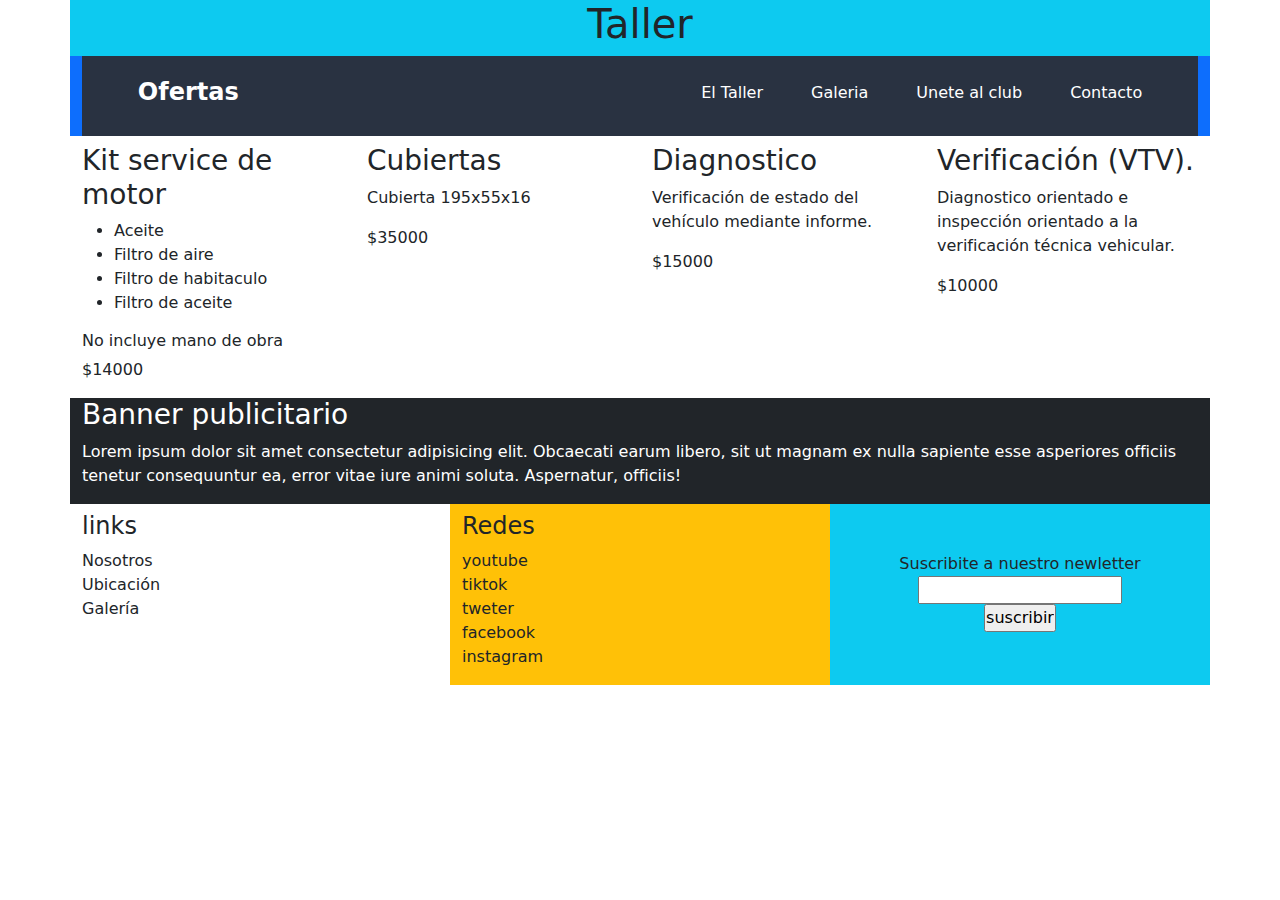
==== index.html @ caceceea "inicio de proyecto" ====
<!DOCTYPE html>
<html lang="es">

<head>
    <meta charset="UTF-8">
    <meta http-equiv="X-UA-Compatible" content="IE=edge">
    <meta name="viewport" content="width=device-width, initial-scale=1.0">
    <link rel="stylesheet" href="css/boostrap.css">
    <!-- Latest compiled and minified CSS -->
    <link href="https://cdn.jsdelivr.net/npm/bootstrap@5.2.1/dist/css/bootstrap.min.css" rel="stylesheet">

    <!-- Latest compiled JavaScript -->
    <script src="https://cdn.jsdelivr.net/npm/bootstrap@5.2.1/dist/js/bootstrap.bundle.min.js"></script>
    <title>Pagina con boos</title>
</head>

<body>

    <div class="container">

        <div class="row bg-info">

            <div class="col-12 text-center">
                <header>
                    <h1>Taller</h1>
                </header>
            </div>

        </div>
        <div class="row">
            <div class="col-12 col-md-12   bg-primary">
                <nav class="nav">
                    <div class="nav__container">
            
                        <h1 class="nav__logo">Ofertas</h1>
            
                        <label for="menu" class="nav__label">
                            <img src="assets/menu.svg" alt="" class="nav__ing">
                        </label>
                        <input type="checkbox" id="menu" class="nav__input">
            
                        <div class="nav__menu">
                            
                            <a href="#" class="nav__item">El Taller</a>
                            <a href="#" class="nav__item">Galeria</a>
                            <a href="#" class="nav__item">Unete al club</a>
                            <a href="#" class="nav__item">Contacto</a>
                        </div>
            
                    </div>
            
                </nav>
            </div>

            

        </div>
        <div class="cuerpo">
            <div class="row">
                <div class="col-12 col-md-3   pt-2 promo">
                    <h3>Kit service de motor</h3>
                    <ul>
                        <li>Aceite</li>
                        <li>Filtro de aire</li>
                        <li>Filtro de habitaculo</li>
                        <li>Filtro de aceite</li>
                    </ul>
                    <h6>No incluye mano de obra</h6>
                    <p>$14000</p>
                </div>
                <div class="col-12 col-md-3   pt-2 promo">
                    <h3>Cubiertas</h3>
                    <p>Cubierta 195x55x16</p>
                    <p>$35000</p>
                </div>
                <div class="col-12 col-md-3   pt-2 promo">
                    <h3>Diagnostico</h3>
                    <p>Verificación de estado del vehículo mediante informe.</p>
                    <p>$15000</p>
                </div>
                <div class="col-12 col-md-3   pt-2 promo">
                    <h3>Verificación (VTV).</h3>
                    <p>Diagnostico orientado e inspección orientado a la verificación técnica vehicular.</p>
                    <p>$10000</p>
                </div>
            </div>

            <div class="row bg-dark text-white banner">
                <h3>Banner publicitario</h3>
                <p>Lorem ipsum dolor sit amet consectetur adipisicing elit. Obcaecati earum libero, sit ut
                    magnam ex
                    nulla sapiente esse asperiores officiis tenetur consequuntur ea, error vitae iure animi
                    soluta.
                    Aspernatur, officiis!</p>
            </div>
        </div>


        <footer>


            <div class="row">
                <div class="col-12 col-md-6 col-lg-4 pt-2 ">
                    <h4>links</h4>
                    <ul class="list-unstyled">
                        <li>Nosotros</li>
                        <li>Ubicación</li>
                        <li>Galería</li>
                        <li></li>
                        <li></li>
                        <li></li>
                    </ul>
                </div>
                <div class="col-12 col-md-6 col-lg-4 pt-2  bg-warning">
                    <h4>Redes</h4>
                    <ul class="list-unstyled">
                        
                        <li>youtube</li>
                        <li>tiktok</li>
                        <li>tweter</li>
                        <li>facebook</li>
                        <li>instagram</li>
                    </ul>
                </div>
                <div class="col-12 col-lg-4 p-5 text-center bg-info">
                    <form action="">
                        <div>
                            <label for="news">Suscribite a nuestro newletter</label>
                            <input type="text" name="news" id="news">
                        </div>
                        <input type="submit" value="suscribir">
                    </form>
                </div>
            </div>
        </footer>
    </div>

</body>

</html>
---- css/boostrap.css ----
@import url('https://fonts.googleapis.com/css2?family=Roboto:wght@300;400;900&display=swap');



* {
    margin: 0;
    padding: 0;
    box-sizing: border-box;
}

body {
    font-family: 'Roboto', sans-serif;
}

.nav {
    background: #293241;
    height: 80px;
    color: #fff;
}

.nav__container {
    display: flex;
    height: 100%;
    width: 90%;
    margin: 0 auto;
    justify-content: space-between;
    align-items: center;
}

.nav__logo {

    font-size: 1.5em;
    font-weight: 900;
}
.nav__menu{
    display: grid;
    grid-auto-flow: column;
    gap: 3em;
}
.nav__item{
    color: #fff;
    text-decoration: none;
    --clippy: polygon(0 0, 0 0, 0 100%, 0% 100%);
    
}

.nav__item::after{
    content: "";
    display: block;
    background: #fff;
    width: 90%;
    margin-top: 3px;
    height: 3px;
    clip-path: var(--clippy);
    transition: clip-path .5s;
}
.nav__item:hover{
    --clippy: polygon(0 0, 100% 0, 100% 100%, 0 100%);
    

}

.nav__input:checked +.nav__menu {
    background: rgb(169, 255, 71);

}

.nav__label, .nav__input{
    display: none;

}

@media (max-width: 700px){
.nav__label{
    display: block;
    cursor:pointer ;
}
    .nav__menu{
        position: fixed;
        top: 80px;
        bottom: 0;
        background: rgb(255, 0, 0);
        width: 100%;
        left: 0;
        display: flex;
        justify-content: space-evenly;
        flex-direction: column;
        align-items: center;
        clip-path: circle(0 at center);
        transition: clip-path 1s ease-in-out;
    }

    .nav__input:checked + .nav__menu{
        clip-path: circle(100% at center);

    }
}
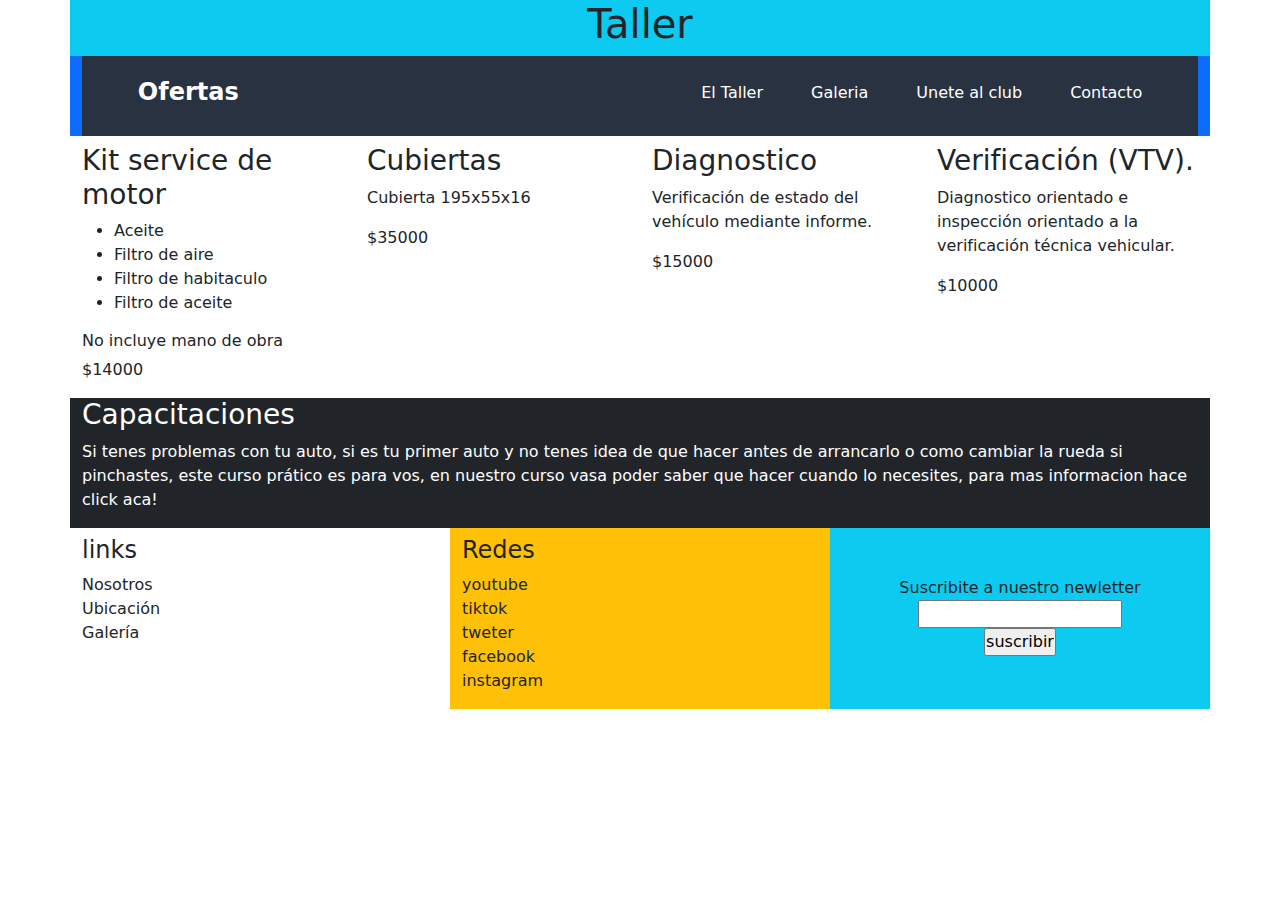
==== commit 80d00127: "se modifico el texto del banner publicitario" ====
--- a/index.html
+++ b/index.html
@@ -31,28 +31,28 @@
             <div class="col-12 col-md-12   bg-primary">
                 <nav class="nav">
                     <div class="nav__container">
-            
+
                         <h1 class="nav__logo">Ofertas</h1>
-            
+
                         <label for="menu" class="nav__label">
                             <img src="assets/menu.svg" alt="" class="nav__ing">
                         </label>
                         <input type="checkbox" id="menu" class="nav__input">
-            
+
                         <div class="nav__menu">
-                            
+
                             <a href="#" class="nav__item">El Taller</a>
                             <a href="#" class="nav__item">Galeria</a>
                             <a href="#" class="nav__item">Unete al club</a>
                             <a href="#" class="nav__item">Contacto</a>
                         </div>
-            
+
                     </div>
-            
+
                 </nav>
             </div>
 
-            
+
 
         </div>
         <div class="cuerpo">
@@ -86,12 +86,10 @@
             </div>
 
             <div class="row bg-dark text-white banner">
-                <h3>Banner publicitario</h3>
-                <p>Lorem ipsum dolor sit amet consectetur adipisicing elit. Obcaecati earum libero, sit ut
-                    magnam ex
-                    nulla sapiente esse asperiores officiis tenetur consequuntur ea, error vitae iure animi
-                    soluta.
-                    Aspernatur, officiis!</p>
+                <h3>Capacitaciones</h3>
+                <p>Si tenes problemas con tu auto, si es tu primer auto y no tenes idea de que hacer antes de arrancarlo
+                    o como cambiar la rueda si pinchastes, este curso prático es para vos, en nuestro curso vasa poder
+                    saber que hacer cuando lo necesites, para mas informacion hace click aca!</p>
             </div>
         </div>
 
@@ -114,7 +112,7 @@
                 <div class="col-12 col-md-6 col-lg-4 pt-2  bg-warning">
                     <h4>Redes</h4>
                     <ul class="list-unstyled">
-                        
+
                         <li>youtube</li>
                         <li>tiktok</li>
                         <li>tweter</li>
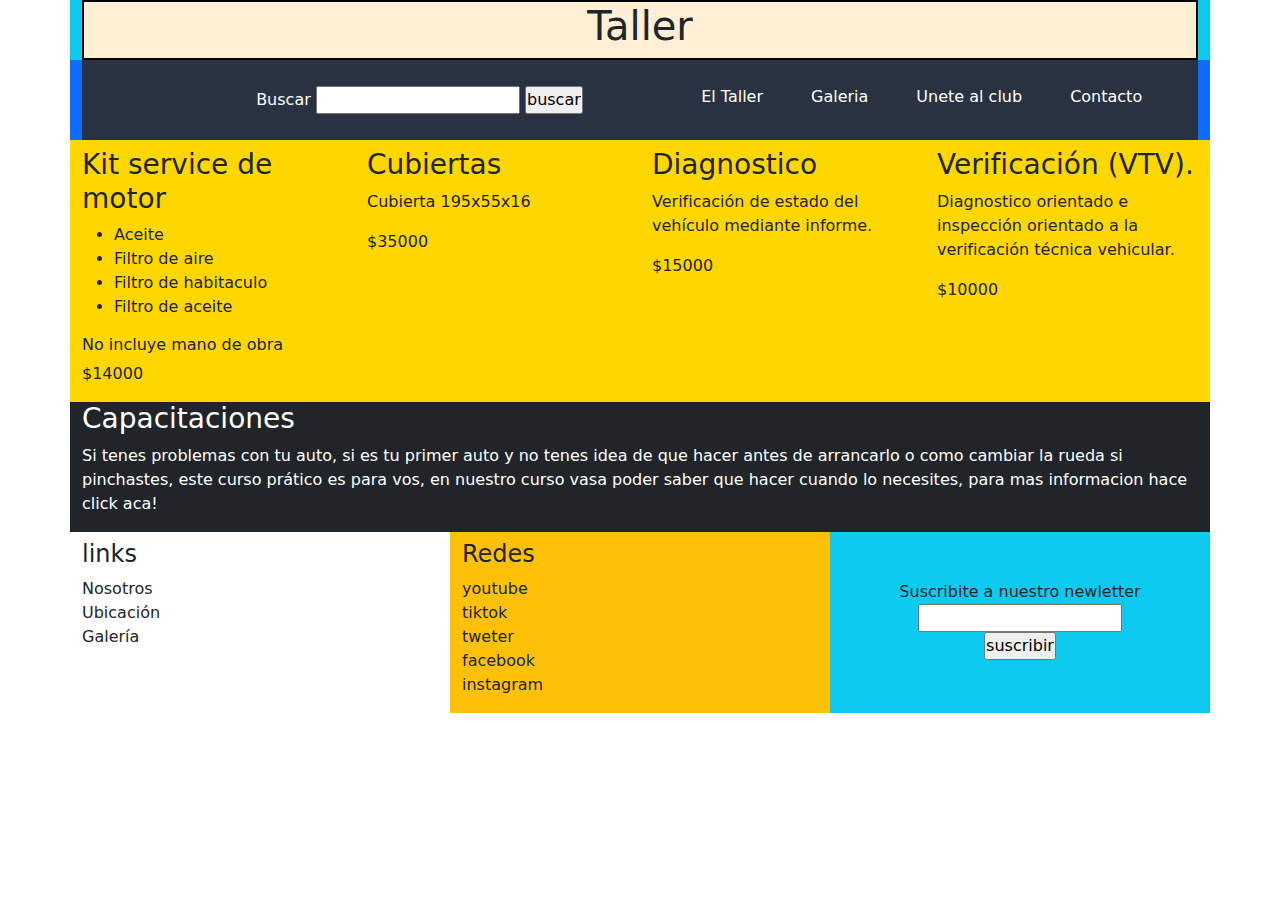
==== commit b4beea1d: "modificación a responsive sin concluir" ====
--- a/index.html
+++ b/index.html
@@ -5,17 +5,16 @@
     <meta charset="UTF-8">
     <meta http-equiv="X-UA-Compatible" content="IE=edge">
     <meta name="viewport" content="width=device-width, initial-scale=1.0">
-    <link rel="stylesheet" href="css/boostrap.css">
+    <link rel="stylesheet" href="css/index.css">
     <!-- Latest compiled and minified CSS -->
     <link href="https://cdn.jsdelivr.net/npm/bootstrap@5.2.1/dist/css/bootstrap.min.css" rel="stylesheet">
 
     <!-- Latest compiled JavaScript -->
     <script src="https://cdn.jsdelivr.net/npm/bootstrap@5.2.1/dist/js/bootstrap.bundle.min.js"></script>
-    <title>Pagina con boos</title>
+    <title>Index</title>
 </head>
 
 <body>
-
     <div class="container">
 
         <div class="row bg-info">
@@ -32,7 +31,12 @@
                 <nav class="nav">
                     <div class="nav__container">
 
-                        <h1 class="nav__logo">Ofertas</h1>
+                        <h1 class="nav__logo"></h1>
+                        <div>
+                            <label for="buscar">Buscar</label>
+                            <input type="text" id="buscar">
+                            <input type="submit" value="buscar">
+                        </div>
 
                         <label for="menu" class="nav__label">
                             <img src="assets/menu.svg" alt="" class="nav__ing">
@@ -55,6 +59,7 @@
 
 
         </div>
+        
         <div class="cuerpo">
             <div class="row">
                 <div class="col-12 col-md-3   pt-2 promo">
--- a/css/index.css
+++ b/css/index.css
@@ -0,0 +1,140 @@
+@import url('https://fonts.googleapis.com/css2?family=Roboto:wght@300;400;900&display=swap');
+
+
+
+* {
+    margin: 0;
+    padding: 0;
+    box-sizing: border-box;
+}
+
+body {
+    font-family: 'Roboto', sans-serif;
+}
+
+.nav {
+    background: #293241;
+    height: 80px;
+    color: #fff;
+}
+
+.nav__container {
+    display: flex;
+    height: 100%;
+    width: 90%;
+    margin: 0 auto;
+    justify-content: space-between;
+    align-items: center;
+}
+
+.nav__logo {
+
+    font-size: 1.5em;
+    font-weight: 900;
+}
+.nav__menu{
+    display: grid;
+    grid-auto-flow: column;
+    gap: 3em;
+}
+.nav__item{
+    color: #fff;
+    text-decoration: none;
+    --clippy: polygon(0 0, 0 0, 0 100%, 0% 100%);
+    
+}
+
+.nav__item::after{
+    content: "";
+    display: block;
+    background: #fff;
+    width: 90%;
+    margin-top: 3px;
+    height: 3px;
+    clip-path: var(--clippy);
+    transition: clip-path .5s;
+}
+.nav__item:hover{
+    --clippy: polygon(0 0, 100% 0, 100% 100%, 0 100%);
+    
+
+}
+
+.nav__input:checked +.nav__menu {
+    background: rgb(169, 255, 71);
+
+}
+
+.nav__label, .nav__input{
+    display: none;
+
+}
+
+@media (max-width: 700px){
+.nav__label{
+    display: block;
+    cursor:pointer ;
+}
+    .nav__menu{
+        position: fixed;
+        top: 80px;
+        bottom: 0;
+        background: rgb(255, 0, 0);
+        width: 100%;
+        left: 0;
+        display: flex;
+        justify-content: space-evenly;
+        flex-direction: column;
+        align-items: center;
+        clip-path: circle(0 at center);
+        transition: clip-path 1s ease-in-out;
+    }
+
+    .nav__input:checked + .nav__menu{
+        clip-path: circle(100% at center);
+
+    }
+}
+/*fin del menu desplegable*/
+
+/*estilo de página*/
+
+header {
+    background-color: papayawhip;
+    border: black solid 2px;
+    
+
+
+}
+
+
+.form {
+    background-color: dodgerblue;
+    border: black solid 2px;
+
+    display: grid;
+    grid-template-columns:auto;
+    grid-template-rows: repeat(4, auto);
+    justify-items: center;
+    align-items: center;
+    
+
+}
+.formulario{
+    background-color: yellowgreen;
+    border: blacksolid 2px;
+
+    display: grid;
+    grid-template-columns: auto;
+    align-content: center;
+    justify-content: space-between;
+    max-width: max-content;
+}
+
+.promo {
+    background-color: gold;
+    max-width: none;
+    
+}
+
+
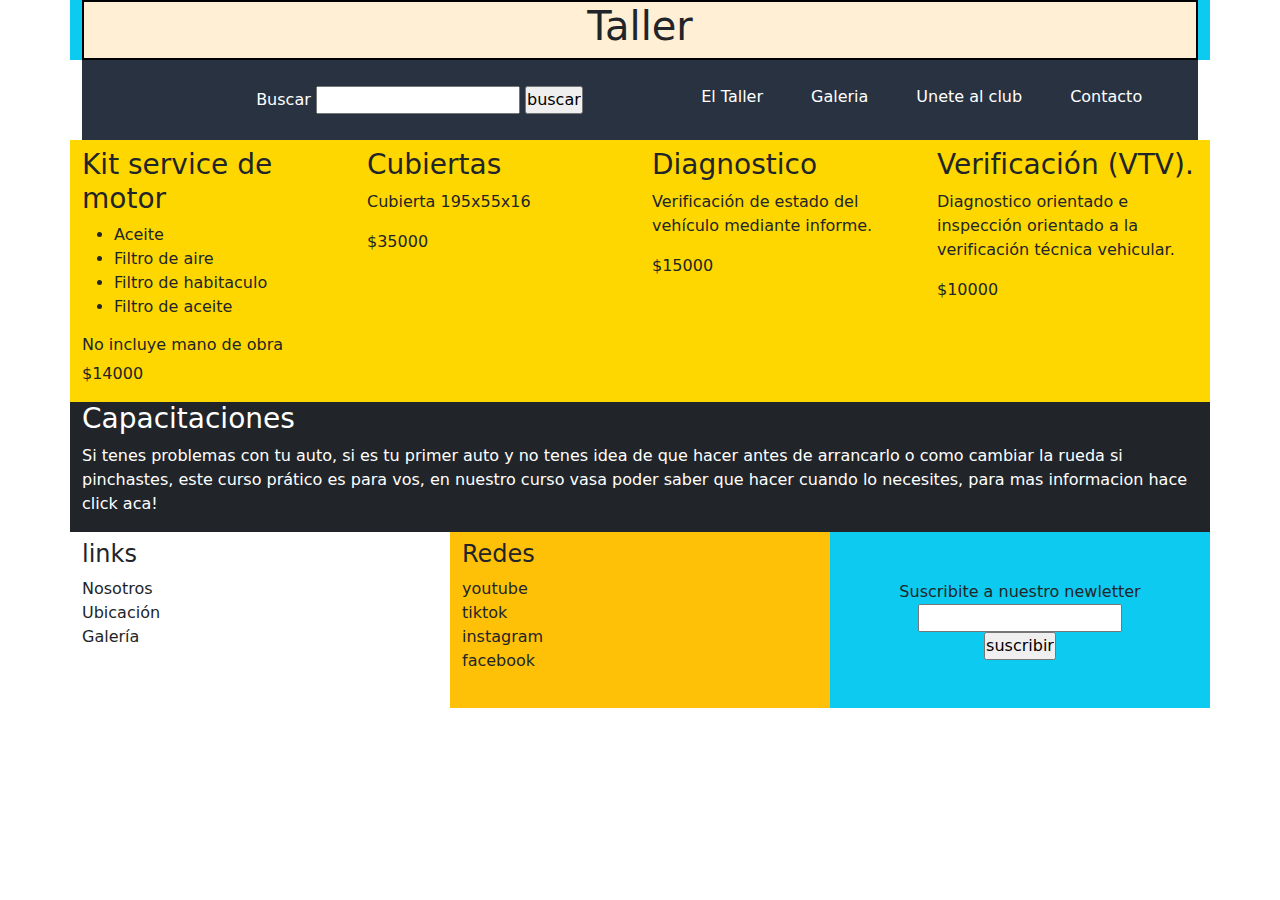
==== commit 0720c375: "agregando mas objetos al contenido" ====
--- a/index.html
+++ b/index.html
@@ -6,59 +6,61 @@
     <meta http-equiv="X-UA-Compatible" content="IE=edge">
     <meta name="viewport" content="width=device-width, initial-scale=1.0">
     <link rel="stylesheet" href="css/index.css">
+    <link rel="icon" type="image/x-icon" href="img/favicon/motorico.png">
     <!-- Latest compiled and minified CSS -->
     <link href="https://cdn.jsdelivr.net/npm/bootstrap@5.2.1/dist/css/bootstrap.min.css" rel="stylesheet">
-
     <!-- Latest compiled JavaScript -->
     <script src="https://cdn.jsdelivr.net/npm/bootstrap@5.2.1/dist/js/bootstrap.bundle.min.js"></script>
     <title>Index</title>
 </head>
 
-<body>
-    <div class="container">
 
-        <div class="row bg-info">
+<div class="container">
 
-            <div class="col-12 text-center">
-                <header>
-                    <h1>Taller</h1>
-                </header>
-            </div>
+    <div class="row bg-info">
 
+        <div class="col-12 text-center">
+            <header>
+                <h1>Taller</h1>
+            </header>
         </div>
-        <div class="row">
-            <div class="col-12 col-md-12   bg-primary">
-                <nav class="nav">
-                    <div class="nav__container">
 
-                        <h1 class="nav__logo"></h1>
-                        <div>
-                            <label for="buscar">Buscar</label>
-                            <input type="text" id="buscar">
-                            <input type="submit" value="buscar">
-                        </div>
+    </div>
+    <div class="row">
+        <div class="col-12 col-md-12">
+            <nav class="nav">
+                <div class="nav__container">
 
-                        <label for="menu" class="nav__label">
-                            <img src="assets/menu.svg" alt="" class="nav__ing">
-                        </label>
-                        <input type="checkbox" id="menu" class="nav__input">
-
-                        <div class="nav__menu">
-
-                            <a href="#" class="nav__item">El Taller</a>
-                            <a href="#" class="nav__item">Galeria</a>
-                            <a href="#" class="nav__item">Unete al club</a>
-                            <a href="#" class="nav__item">Contacto</a>
-                        </div>
-
+                    <h1 class="nav__logo"></h1>
+                    <div>
+                        <label for="buscar">Buscar</label>
+                        <input type="text" id="buscar">
+                        <input type="submit" value="buscar">
                     </div>
 
-                </nav>
-            </div>
+                    <label for="menu" class="nav__label">
+                        <img src="assets/menu.svg" alt="" class="nav__ing">
+                    </label>
+                    <input type="checkbox" id="menu" class="nav__input">
+
+                    <div class="nav__menu">
+
+                        <a href="#" class="nav__item">El Taller</a>
+                        <a href="#" class="nav__item">Galeria</a>
+                        <a href="#" class="nav__item">Unete al club</a>
+                        <a href="#" class="nav__item">Contacto</a>
+                    </div>
+
+                </div>
+
+            </nav>
+        </div>
 
 
 
-        </div>
+    </div>
+<body>
+    
         
         <div class="cuerpo">
             <div class="row">
@@ -120,9 +122,9 @@
 
                         <li>youtube</li>
                         <li>tiktok</li>
-                        <li>tweter</li>
+                        <li>instagram</li>
                         <li>facebook</li>
-                        <li>instagram</li>
+                        <li></li>
                     </ul>
                 </div>
                 <div class="col-12 col-lg-4 p-5 text-center bg-info">
